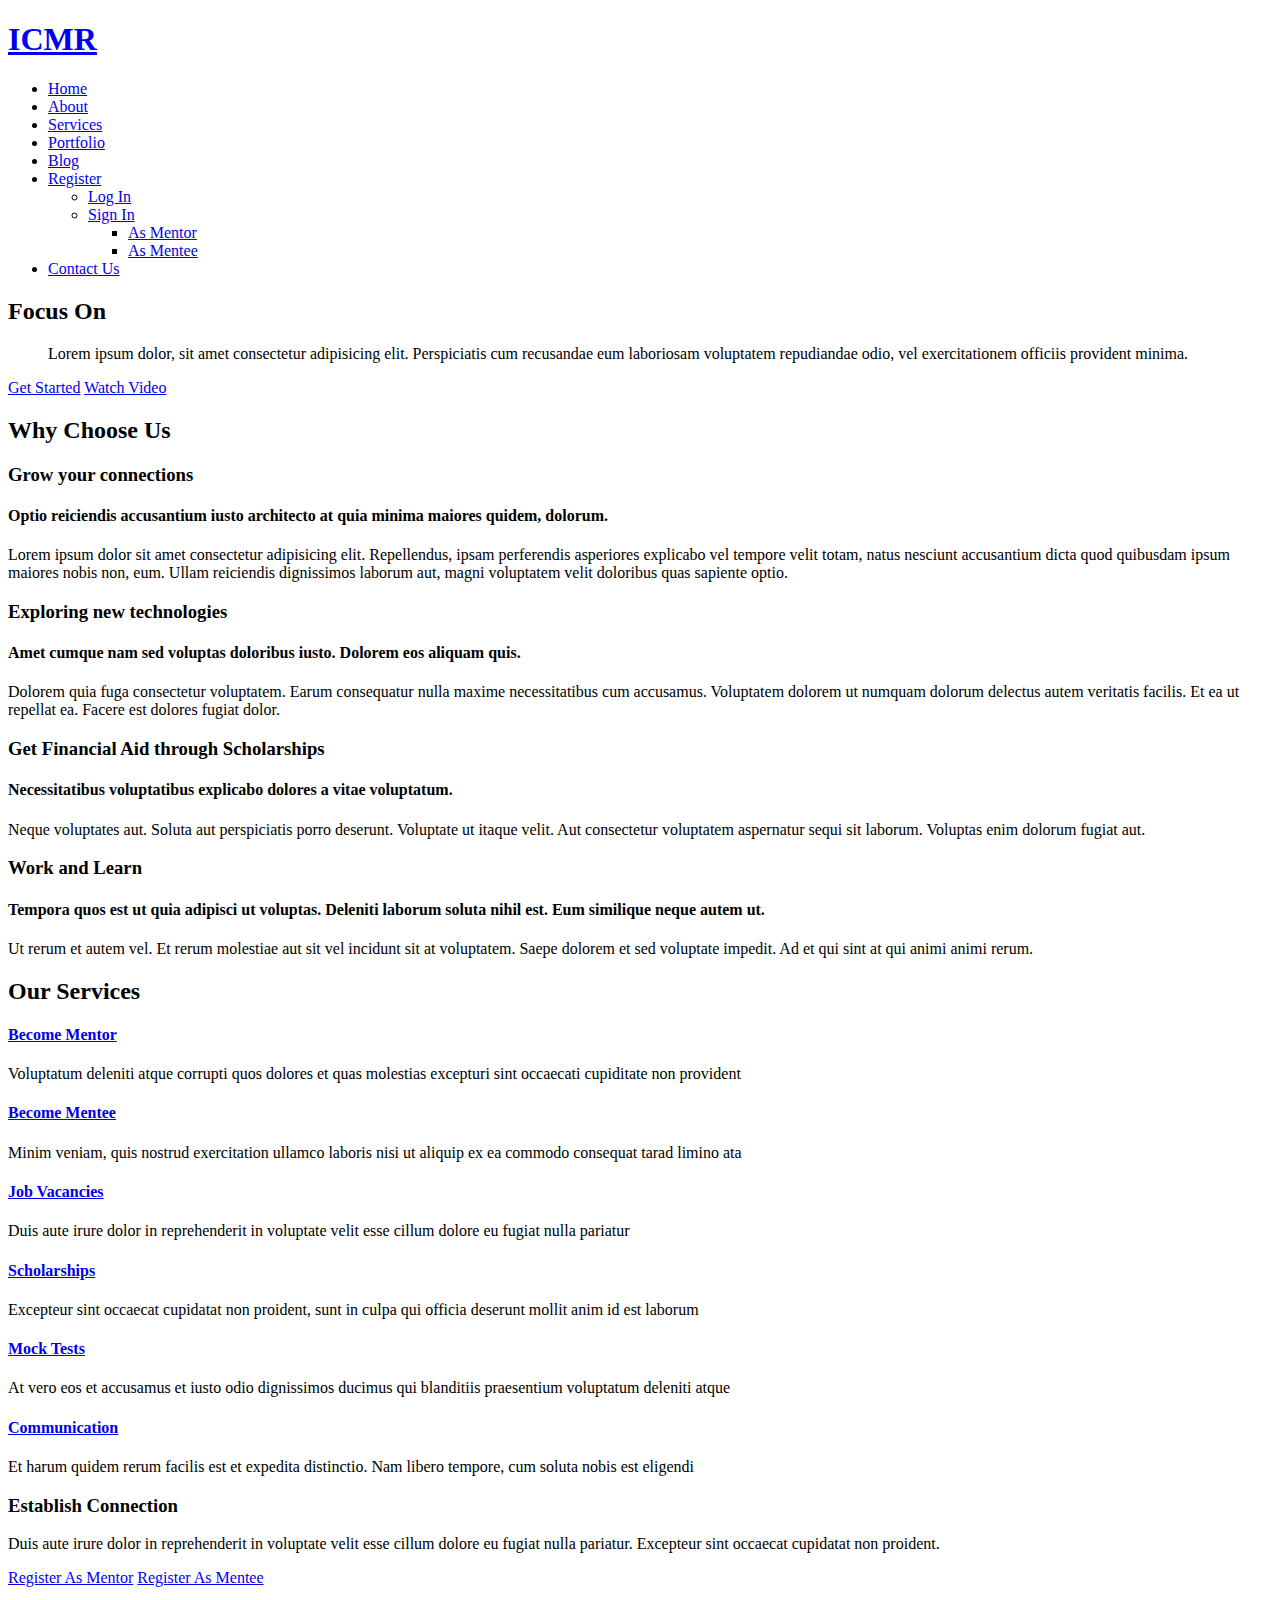
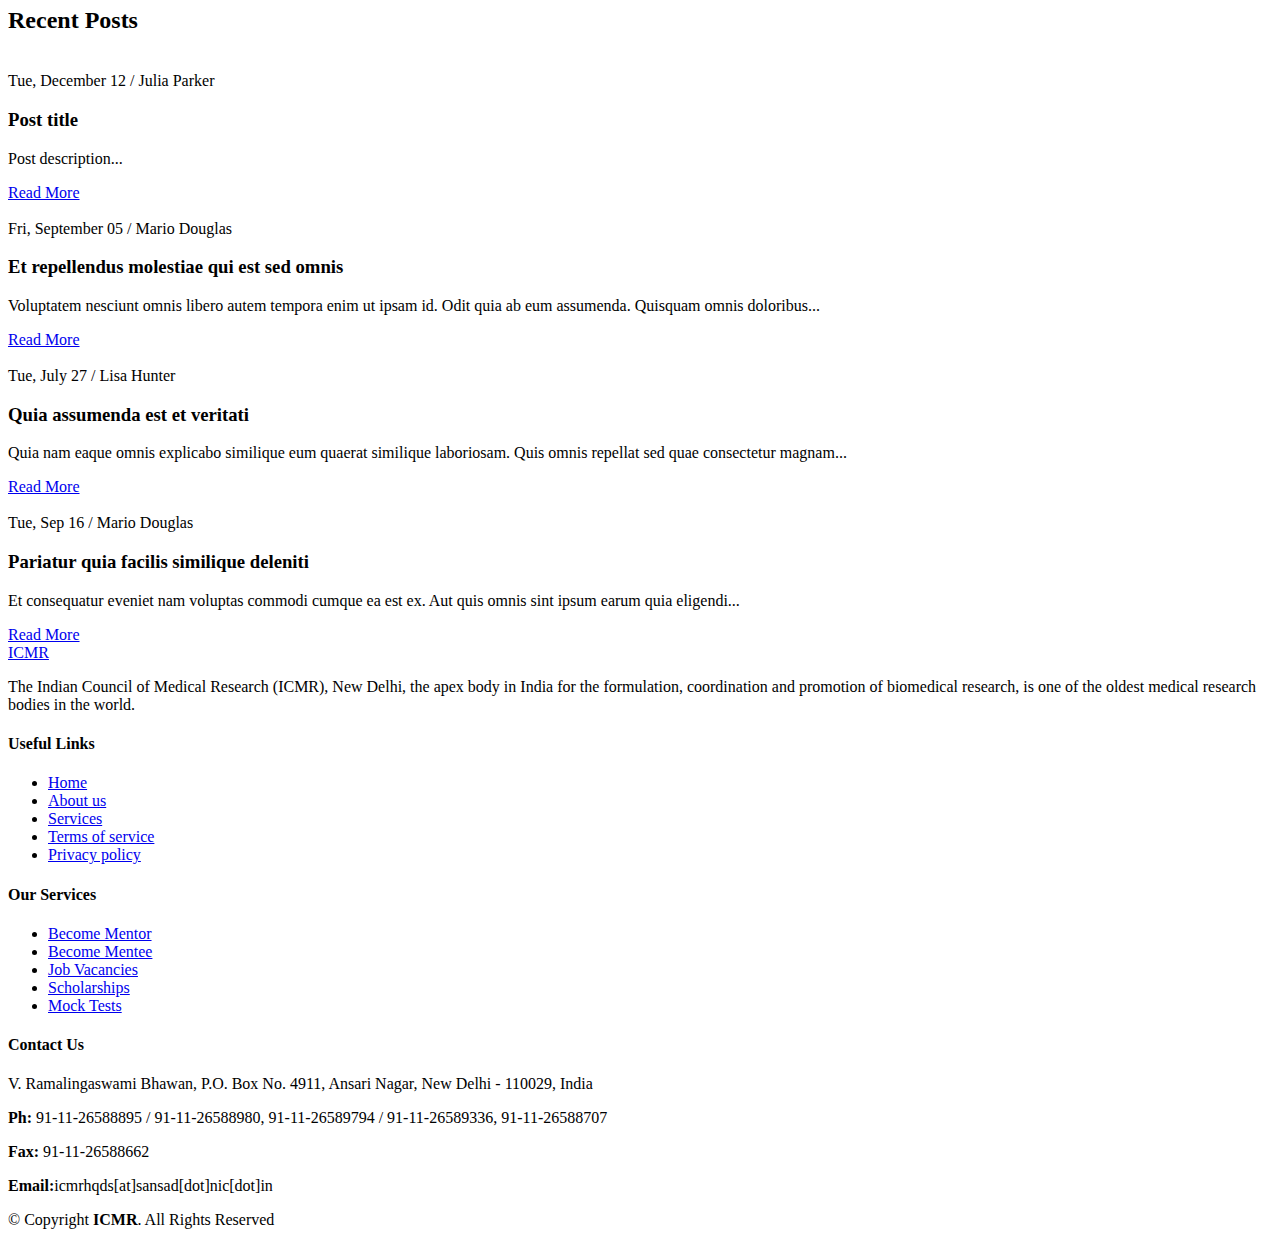
==== templates/index.html @ 6f15c806 "Initial Commit" ====
<!DOCTYPE html>
<html lang="en">

<head>
  <meta charset="utf-8">
  <meta content="width=device-width, initial-scale=1.0" name="viewport">

  <title>ICMR</title>
  <meta content="" name="description">
  <meta content="" name="keywords">

  <!-- Favicons -->
  <link href="static/images/img/favicon.png" rel="icon">
  <link href="static/images/img/apple-touch-icon.png" rel="apple-touch-icon">

  <!-- Google Fonts -->
  <link rel="preconnect" href="https://fonts.googleapis.com">
  <link rel="preconnect" href="https://fonts.gstatic.com" crossorigin>
  <link href="https://fonts.googleapis.com/css2?family=Open+Sans:ital,wght@0,300;0,400;0,500;0,600;0,700;1,300;1,400;1,600;1,700&family=Montserrat:ital,wght@0,300;0,400;0,500;0,600;0,700;1,300;1,400;1,500;1,600;1,700&family=Raleway:ital,wght@0,300;0,400;0,500;0,600;0,700;1,300;1,400;1,500;1,600;1,700&display=swap" rel="stylesheet">

  <!-- Vendor CSS Files -->
  <link href="static/vendor/bootstrap/css/bootstrap.min.css" rel="stylesheet">
  <link href="static/vendor/bootstrap-icons/bootstrap-icons.css" rel="stylesheet">
  <link href="static/vendor/aos/aos.css" rel="stylesheet">
  <link href="static/vendor/glightbox/css/glightbox.min.css" rel="stylesheet">
  <link href="static/vendor/swiper/swiper-bundle.min.css" rel="stylesheet">
  <link href="static/vendor/remixicon/remixicon.css" rel="stylesheet">

  <!-- Template Main CSS File -->
  <link href="static/css/main.css" rel="stylesheet">
</head>

<body class="page-index">

  <!-- ======= Header ======= -->
  <header id="header" class="header d-flex align-items-center fixed-top">
    <div class="container-fluid container-xl d-flex align-items-center justify-content-between">

      <a href="/index" class="logo d-flex align-items-center">
        <!-- Uncomment the line below if you also wish to use an image logo -->
        <!-- <img src="static/images/img/logo.png" alt=""> -->
        <h1 class="d-flex align-items-center">ICMR</h1>
      </a>

      <i class="mobile-nav-toggle mobile-nav-show bi bi-list"></i>
      <i class="mobile-nav-toggle mobile-nav-hide d-none bi bi-x"></i>

      <nav id="navbar" class="navbar">
        <ul>
          <li><a href="/index" class="active">Home</a></li>
          <li><a href="/about">About</a></li>
          <li><a href="/services">Services</a></li>
          <li><a href="/portfolio">Portfolio</a></li>
          <li><a href="/blog">Blog</a></li>
          <li class="dropdown"><a href="/"><span>Register</span> <i class="bi bi-chevron-down dropdown-indicator"></i></a>
            <ul>
              <li><a href="/">Log In</a></li>
              <li class="dropdown"><a href="/"><span>Sign In</span> <i class="bi bi-chevron-down dropdown-indicator"></i></a>
                <ul>
                  <li><a href="/mentor_reg">As Mentor</a></li>
                  <li><a href="/mentee_reg">As Mentee</a></li>
                </ul>
              </li>
            </ul>
          </li>
          <li><a href="/contact">Contact Us</a></li>
        </ul>
      </nav><!-- .navbar -->

    </div>
  </header><!-- End Header -->

  <!-- ======= Hero Section ======= -->
  <section id="hero" class="hero d-flex align-items-center">
    <div class="container">
      <div class="row">
        <div class="col-xl-4">
          <h2 data-aos="fade-up">Focus On </h2>
          <blockquote data-aos="fade-up" data-aos-delay="100">
            <p>Lorem ipsum dolor, sit amet consectetur adipisicing elit. Perspiciatis cum recusandae eum laboriosam voluptatem repudiandae odio, vel exercitationem officiis provident minima. </p>
          </blockquote>
          <div class="d-flex" data-aos="fade-up" data-aos-delay="200">
            <a href="/about" class="btn-get-started">Get Started</a>
            <a href="https://youtu.be/EzZz9WpcjD8" class="glightbox btn-watch-video d-flex align-items-center"><i class="bi bi-play-circle"></i><span>Watch Video</span></a>
          </div>

        </div>
      </div>
    </div>
  </section><!-- End Hero Section -->

  <main id="main">

    <!-- ======= Why Choose Us Section ======= -->
    <section id="why-us" class="why-us">
      <div class="container" data-aos="fade-up">

        <div class="section-header">
          <h2>Why Choose Us</h2>

        </div>

        <div class="row g-0" data-aos="fade-up" data-aos-delay="200">

          <div class="col-xl-5 img-bg" style="background-image: url('static/images/img/why-us-bg.jpg')"></div>
          <div class="col-xl-7 slides  position-relative">

            <div class="slides-1 swiper">
              <div class="swiper-wrapper">

                <div class="swiper-slide">
                  <div class="item">
                    <h3 class="mb-3">Grow your connections</h3>
                    <h4 class="mb-3">Optio reiciendis accusantium iusto architecto at quia minima maiores quidem, dolorum.</h4>
                    <p>Lorem ipsum dolor sit amet consectetur adipisicing elit. Repellendus, ipsam perferendis asperiores explicabo vel tempore velit totam, natus nesciunt accusantium dicta quod quibusdam ipsum maiores nobis non, eum. Ullam reiciendis dignissimos laborum aut, magni voluptatem velit doloribus quas sapiente optio.</p>
                  </div>
                </div><!-- End slide item -->

                <div class="swiper-slide">
                  <div class="item">
                    <h3 class="mb-3">Exploring new technologies</h3>
                    <h4 class="mb-3">Amet cumque nam sed voluptas doloribus iusto. Dolorem eos aliquam quis.</h4>
                    <p>Dolorem quia fuga consectetur voluptatem. Earum consequatur nulla maxime necessitatibus cum accusamus. Voluptatem dolorem ut numquam dolorum delectus autem veritatis facilis. Et ea ut repellat ea. Facere est dolores fugiat dolor.</p>
                  </div>
                </div><!-- End slide item -->

                <div class="swiper-slide">
                  <div class="item">
                    <h3 class="mb-3">Get Financial Aid through Scholarships</h3>
                    <h4 class="mb-3">Necessitatibus voluptatibus explicabo dolores a vitae voluptatum.</h4>
                    <p>Neque voluptates aut. Soluta aut perspiciatis porro deserunt. Voluptate ut itaque velit. Aut consectetur voluptatem aspernatur sequi sit laborum. Voluptas enim dolorum fugiat aut.</p>
                  </div>
                </div><!-- End slide item -->

                <div class="swiper-slide">
                  <div class="item">
                    <h3 class="mb-3">Work and Learn</h3>
                    <h4 class="mb-3">Tempora quos est ut quia adipisci ut voluptas. Deleniti laborum soluta nihil est. Eum similique neque autem ut.</h4>
                    <p>Ut rerum et autem vel. Et rerum molestiae aut sit vel incidunt sit at voluptatem. Saepe dolorem et sed voluptate impedit. Ad et qui sint at qui animi animi rerum.</p>
                  </div>
                </div><!-- End slide item -->

              </div>
              <div class="swiper-pagination"></div>
            </div>
            <div class="swiper-button-prev"></div>
            <div class="swiper-button-next"></div>
          </div>

        </div>

      </div>
    </section><!-- End Why Choose Us Section -->

    <!-- ======= Our Services Section ======= -->
    <section id="services-list" class="services-list">
      <div class="container" data-aos="fade-up">

        <div class="section-header">
          <h2>Our Services</h2>

        </div>

        <div class="row gy-5">

          <div class="col-lg-4 col-md-6 service-item d-flex" data-aos="fade-up" data-aos-delay="100">
            <div class="icon flex-shrink-0"><i class="bi bi-briefcase" style="color: #f57813;"></i></div>
            <div>
              <h4 class="title"><a href="/" class="stretched-link">Become Mentor</a></h4>
              <p class="description">Voluptatum deleniti atque corrupti quos dolores et quas molestias excepturi sint occaecati cupiditate non provident</p>
            </div>
          </div>
          <!-- End Service Item -->

          <div class="col-lg-4 col-md-6 service-item d-flex" data-aos="fade-up" data-aos-delay="200">
            <div class="icon flex-shrink-0"><i class="bi bi-card-checklist" style="color: #15a04a;"></i></div>
            <div>
              <h4 class="title"><a href="/" class="stretched-link">Become Mentee</a></h4>
              <p class="description">Minim veniam, quis nostrud exercitation ullamco laboris nisi ut aliquip ex ea commodo consequat tarad limino ata</p>
            </div>
          </div><!-- End Service Item -->

          <div class="col-lg-4 col-md-6 service-item d-flex" data-aos="fade-up" data-aos-delay="300">
            <div class="icon flex-shrink-0"><i class="bi bi-bar-chart" style="color: #d90769;"></i></div>
            <div>
              <h4 class="title"><a href="/" class="stretched-link">Job Vacancies</a></h4>
              <p class="description">Duis aute irure dolor in reprehenderit in voluptate velit esse cillum dolore eu fugiat nulla pariatur</p>
            </div>
          </div><!-- End Service Item -->

          <div class="col-lg-4 col-md-6 service-item d-flex" data-aos="fade-up" data-aos-delay="400">
            <div class="icon flex-shrink-0"><i class="bi bi-binoculars" style="color: #15bfbc;"></i></div>
            <div>
              <h4 class="title"><a href="/" class="stretched-link">Scholarships</a></h4>
              <p class="description">Excepteur sint occaecat cupidatat non proident, sunt in culpa qui officia deserunt mollit anim id est laborum</p>
            </div>
          </div><!-- End Service Item -->

          <div class="col-lg-4 col-md-6 service-item d-flex" data-aos="fade-up" data-aos-delay="500">
            <div class="icon flex-shrink-0"><i class="bi bi-brightness-high" style="color: #f5cf13;"></i></div>
            <div>
              <h4 class="title"><a href="/" class="stretched-link">Mock Tests</a></h4>
              <p class="description">At vero eos et accusamus et iusto odio dignissimos ducimus qui blanditiis praesentium voluptatum deleniti atque</p>
            </div>
          </div><!-- End Service Item -->

          <div class="col-lg-4 col-md-6 service-item d-flex" data-aos="fade-up" data-aos-delay="600">
            <div class="icon flex-shrink-0"><i class="bi bi-calendar4-week" style="color: #1335f5;"></i></div>
            <div>
              <h4 class="title"><a href="/" class="stretched-link">Communication</a></h4>
              <p class="description">Et harum quidem rerum facilis est et expedita distinctio. Nam libero tempore, cum soluta nobis est eligendi</p>
            </div>
          </div><!-- End Service Item -->

        </div>

      </div>
    </section><!-- End Our Services Section -->

    <!-- ======= Call To Action Section ======= -->
    <section id="call-to-action" class="call-to-action">
      <div class="container" data-aos="fade-up">
        <div class="row justify-content-center">
          <div class="col-lg-6 text-center">
            <h3>Establish Connection</h3>
            <p>Duis aute irure dolor in reprehenderit in voluptate velit esse cillum dolore eu fugiat nulla pariatur. Excepteur sint occaecat cupidatat non proident.</p>
            <a class="cta-btn" href="/mentor_reg">Register As Mentor</a>
            <a class="cta-btn" href="/mentee_reg">Register As Mentee</a>
          </div>
        </div>

      </div>
    </section><!-- End Call To Action Section -->
    
  
    <!-- ======= Recent Blog Posts Section ======= -->
    <section id="recent-posts" class="recent-posts">
      <div class="container" data-aos="fade-up">

        <div class="section-header">
          <h2>Recent Posts</h2>

        </div>

        <div class="row gy-5">

          <div class="col-xl-3 col-md-6" data-aos="fade-up" data-aos-delay="100">
            <div class="post-box">
              <div class="post-img"><img src="static/images/img/blog/blog-1.jpg" class="img-fluid" alt=""></div>
              <div class="meta">
                <span class="post-date">Tue, December 12</span>
                <span class="post-author"> / Julia Parker</span>
              </div>
              <h3 class="post-title">Post title</h3>
              <p>Post description...</p>
              <a href="/blog-details class="readmore stretched-link"><span>Read More</span><i class="bi bi-arrow-right"></i></a>
            </div>
          </div>

          <div class="col-xl-3 col-md-6" data-aos="fade-up" data-aos-delay="200">
            <div class="post-box">
              <div class="post-img"><img src="static/images/img/blog/blog-2.jpg" class="img-fluid" alt=""></div>
              <div class="meta">
                <span class="post-date">Fri, September 05</span>
                <span class="post-author"> / Mario Douglas</span>
              </div>
              <h3 class="post-title">Et repellendus molestiae qui est sed omnis</h3>
              <p>Voluptatem nesciunt omnis libero autem tempora enim ut ipsam id. Odit quia ab eum assumenda. Quisquam omnis doloribus...</p>
              <a href="/blog-details class="readmore stretched-link"><span>Read More</span><i class="bi bi-arrow-right"></i></a>
            </div>
          </div>

          <div class="col-xl-3 col-md-6" data-aos="fade-up" data-aos-delay="300">
            <div class="post-box">
              <div class="post-img"><img src="static/images/img/blog/blog-3.jpg" class="img-fluid" alt=""></div>
              <div class="meta">
                <span class="post-date">Tue, July 27</span>
                <span class="post-author"> / Lisa Hunter</span>
              </div>
              <h3 class="post-title">Quia assumenda est et veritati</h3>
              <p>Quia nam eaque omnis explicabo similique eum quaerat similique laboriosam. Quis omnis repellat sed quae consectetur magnam...</p>
              <a href="/blog-details" class="readmore stretched-link"><span>Read More</span><i class="bi bi-arrow-right"></i></a>
            </div>
          </div>

          <div class="col-xl-3 col-md-6" data-aos="fade-up" data-aos-delay="400">
            <div class="post-box">
              <div class="post-img"><img src="static/images/img/blog/blog-4.jpg" class="img-fluid" alt=""></div>
              <div class="meta">
                <span class="post-date">Tue, Sep 16</span>
                <span class="post-author"> / Mario Douglas</span>
              </div>
              <h3 class="post-title">Pariatur quia facilis similique deleniti</h3>
              <p>Et consequatur eveniet nam voluptas commodi cumque ea est ex. Aut quis omnis sint ipsum earum quia eligendi...</p>
              <a href="/blog-details" class="readmore stretched-link"><span>Read More</span><i class="bi bi-arrow-right"></i></a>
            </div>
          </div>

        </div>

      </div>
    </section><!-- End Recent Blog Posts Section -->

  </main><!-- End #main -->

  <!-- ======= Footer ======= -->
  <footer id="footer" class="footer">

    <div class="footer-content">
      <div class="container">
        <div class="row gy-4">
          <div class="col-lg-5 col-md-12 footer-info">
            <a href="/index" class="logo d-flex align-items-center">
              <span>ICMR</span>
            </a>
            <p>
            The Indian Council of Medical Research (ICMR), New Delhi, the apex body in India for the formulation, coordination and promotion of biomedical research, is one of the oldest medical research bodies in the world.
            </p>
            <div class="social-links d-flex  mt-3">
              <a href="https://twitter.com/ICMRDELHI?ref_src=twsrc%5Egoogle%7Ctwcamp%5Eserp%7Ctwgr%5Eauthor" class="twitter"><i class="bi bi-twitter"></i></a>
              <a href="https://www.facebook.com/ICMROrganisation" class="facebook"><i class="bi bi-facebook"></i></a>
              <a href="https://www.instagram.com/icmrorganisation/?hl=en" class="instagram"><i class="bi bi-instagram"></i></a>
              <a href="https://www.linkedin.com/company/icmrorganization/?originalSubdomain=in" class="linkedin"><i class="bi bi-linkedin"></i></a>
            </div>
          </div>

          <div class="col-lg-2 col-6 footer-links">
            <h4>Useful Links</h4>
            <ul>
              <li><i class="bi bi-dash"></i> <a href="/">Home</a></li>
              <li><i class="bi bi-dash"></i> <a href="/about">About us</a></li>
              <li><i class="bi bi-dash"></i> <a href="/services">Services</a></li>
              <li><i class="bi bi-dash"></i> <a href="/services">Terms of service</a></li>
              <li><i class="bi bi-dash"></i> <a href="/services">Privacy policy</a></li>
            </ul>
          </div>

          <div class="col-lg-2 col-6 footer-links">
            <h4>Our Services</h4>
            <ul>
              <li><i class="bi bi-dash"></i> <a href="/services">Become Mentor</a></li>
              <li><i class="bi bi-dash"></i> <a href="/services">Become Mentee</a></li>
              <li><i class="bi bi-dash"></i> <a href="/services">Job Vacancies</a></li>
              <li><i class="bi bi-dash"></i> <a href="/services">Scholarships</a></li>
              <li><i class="bi bi-dash"></i> <a href="/services">Mock Tests</a></li>
            </ul>
          </div>

          <div class="col-lg-3 col-md-12 footer-contact text-center text-md-start">
            <h4>Contact Us</h4>
            <p>V. Ramalingaswami Bhawan, P.O. Box No. 4911, Ansari Nagar, New Delhi - 110029, India</p>
            <p><strong>Ph:</strong> 91-11-26588895 / 91-11-26588980, 91-11-26589794 / 91-11-26589336, 91-11-26588707</p>
            <p><strong>Fax:</strong> 91-11-26588662</p>
            <p><strong>Email:</strong>icmrhqds[at]sansad[dot]nic[dot]in </p> 
            
            </p>

          </div>

        </div>
      </div>
    </div>

    <div class="footer-legal">
      <div class="container">
        <div class="copyright">
          &copy; Copyright <strong><span>ICMR</span></strong>. All Rights Reserved
        </div>
      </div>
    </div>
  </footer><!-- End Footer -->
  <!-- End Footer -->

  <a href="/" class="scroll-top d-flex align-items-center justify-content-center"><i class="bi bi-arrow-up-short"></i></a>

  <div id="preloader"></div>

  <!-- Vendor JS Files -->
  <script src="static/vendor/bootstrap/js/bootstrap.bundle.min.js"></script>
  <script src="static/vendor/aos/aos.js"></script>
  <script src="static/vendor/glightbox/js/glightbox.min.js"></script>
  <script src="static/vendor/swiper/swiper-bundle.min.js"></script>
  <script src="static/vendor/isotope-layout/isotope.pkgd.min.js"></script>
  <script src="static/vendor/php-email-form/validate.js"></script>

  <!-- Template Main JS File -->
  <script src="static/js/main.js"></script>

</body>

</html>
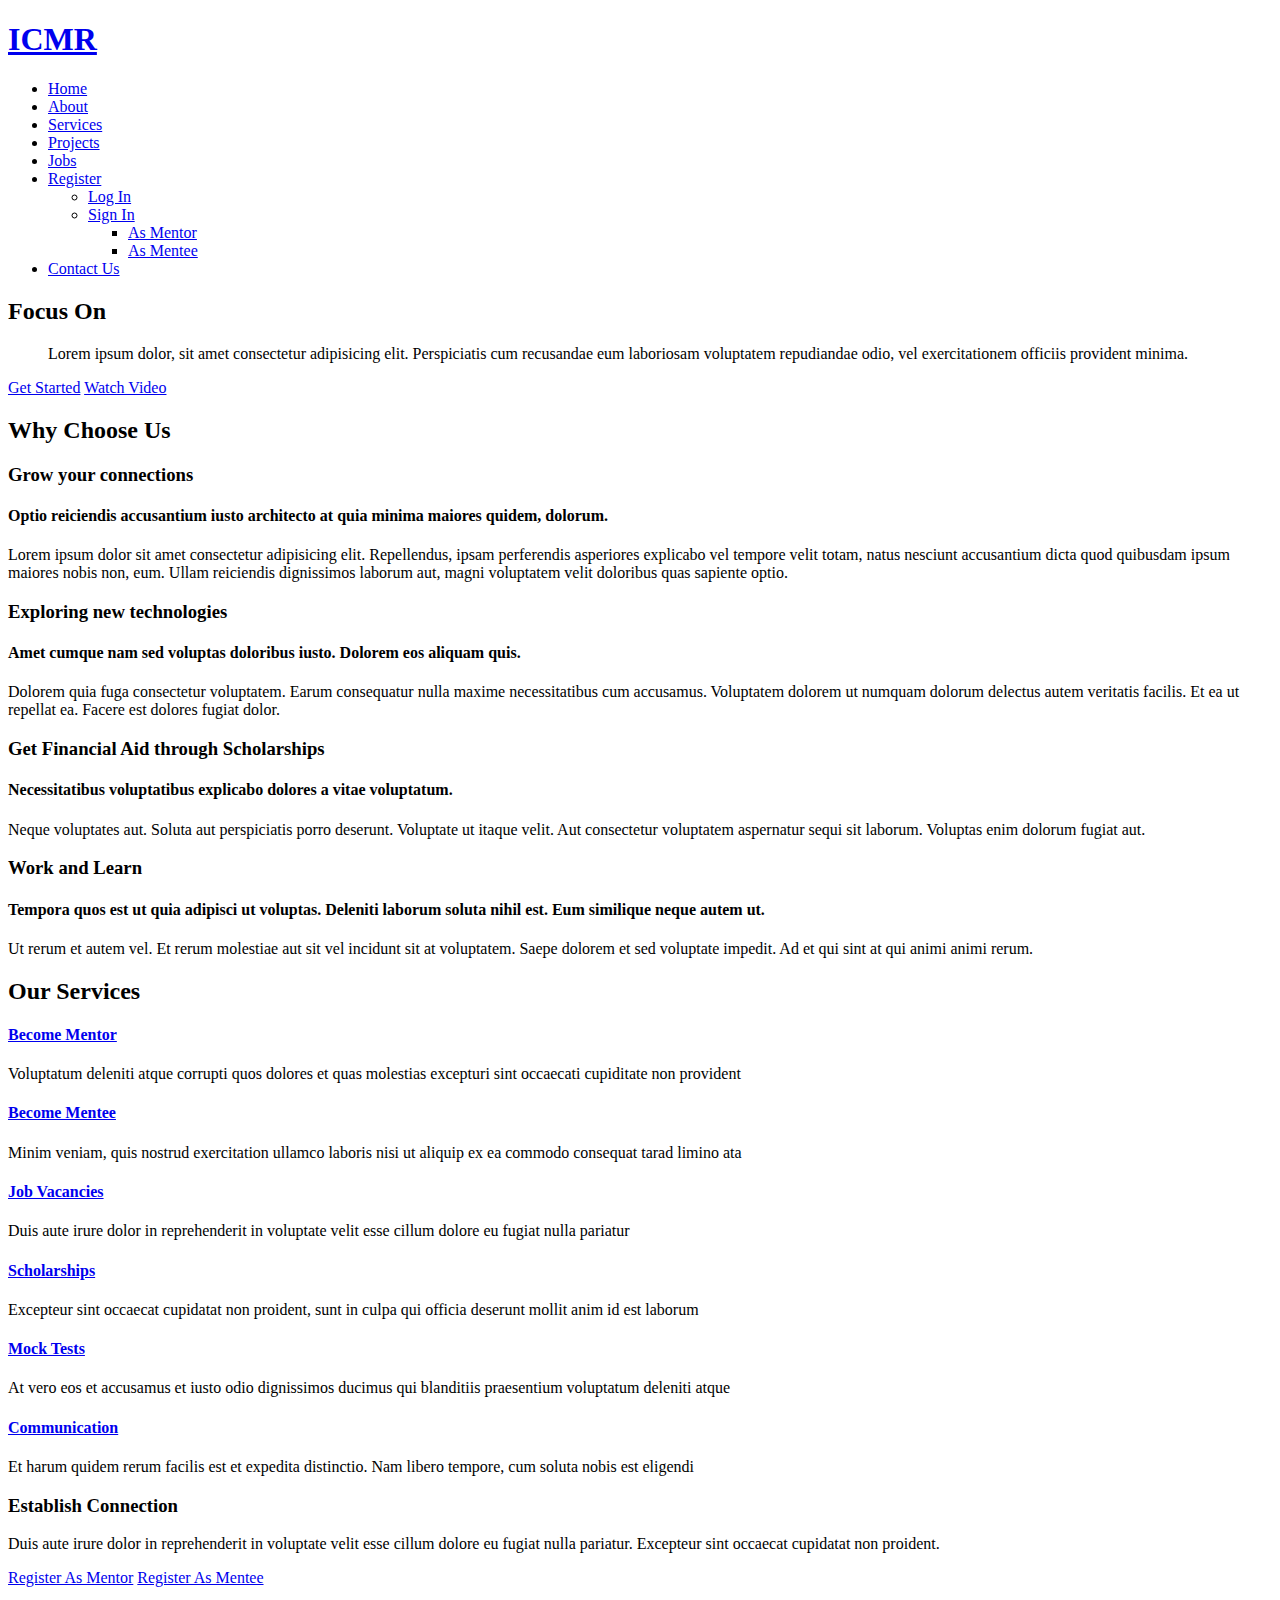
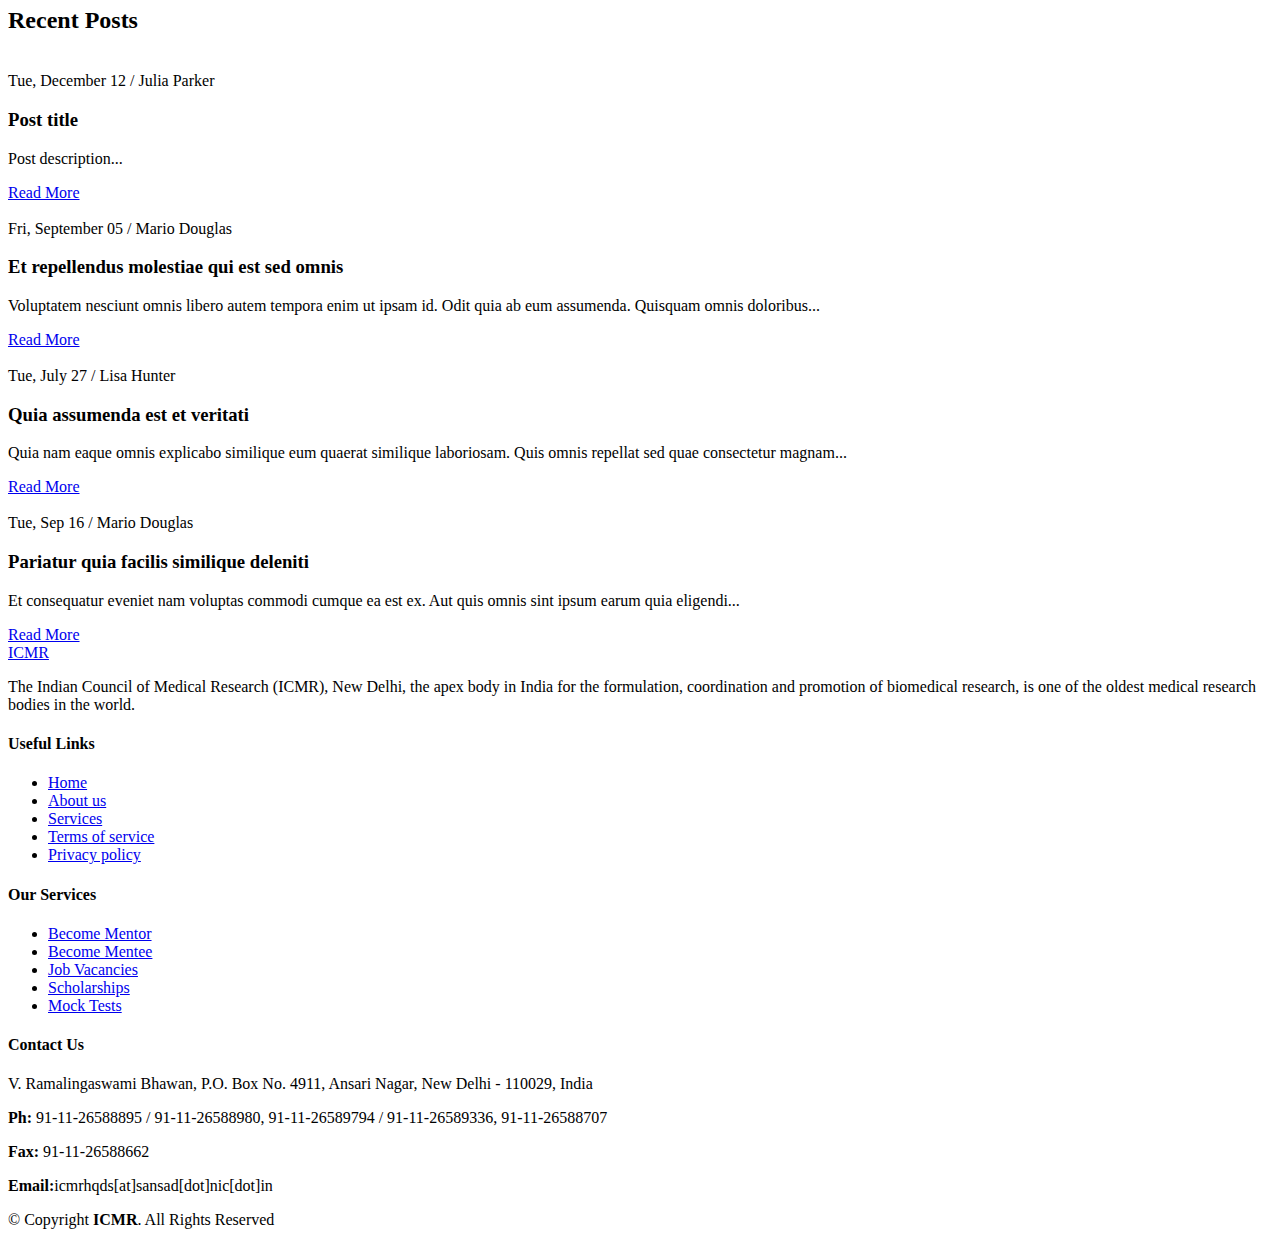
==== commit 60b2bcc3: "Initial commit" ====
--- a/templates/index.html
+++ b/templates/index.html
@@ -50,11 +50,11 @@
           <li><a href="/index" class="active">Home</a></li>
           <li><a href="/about">About</a></li>
           <li><a href="/services">Services</a></li>
-          <li><a href="/portfolio">Portfolio</a></li>
-          <li><a href="/blog">Blog</a></li>
+          <li><a href="/projects">Projects</a></li>
+          <li><a href="/blog">Jobs</a></li>
           <li class="dropdown"><a href="/"><span>Register</span> <i class="bi bi-chevron-down dropdown-indicator"></i></a>
             <ul>
-              <li><a href="/">Log In</a></li>
+              <li><a href="/sign">Log In</a></li>
               <li class="dropdown"><a href="/"><span>Sign In</span> <i class="bi bi-chevron-down dropdown-indicator"></i></a>
                 <ul>
                   <li><a href="/mentor_reg">As Mentor</a></li>
@@ -166,7 +166,7 @@
           <div class="col-lg-4 col-md-6 service-item d-flex" data-aos="fade-up" data-aos-delay="100">
             <div class="icon flex-shrink-0"><i class="bi bi-briefcase" style="color: #f57813;"></i></div>
             <div>
-              <h4 class="title"><a href="/" class="stretched-link">Become Mentor</a></h4>
+              <h4 class="title"><a href="/mentor_reg" class="stretched-link">Become Mentor</a></h4>
               <p class="description">Voluptatum deleniti atque corrupti quos dolores et quas molestias excepturi sint occaecati cupiditate non provident</p>
             </div>
           </div>
@@ -175,7 +175,7 @@
           <div class="col-lg-4 col-md-6 service-item d-flex" data-aos="fade-up" data-aos-delay="200">
             <div class="icon flex-shrink-0"><i class="bi bi-card-checklist" style="color: #15a04a;"></i></div>
             <div>
-              <h4 class="title"><a href="/" class="stretched-link">Become Mentee</a></h4>
+              <h4 class="title"><a href="/mentee_reg" class="stretched-link">Become Mentee</a></h4>
               <p class="description">Minim veniam, quis nostrud exercitation ullamco laboris nisi ut aliquip ex ea commodo consequat tarad limino ata</p>
             </div>
           </div><!-- End Service Item -->
